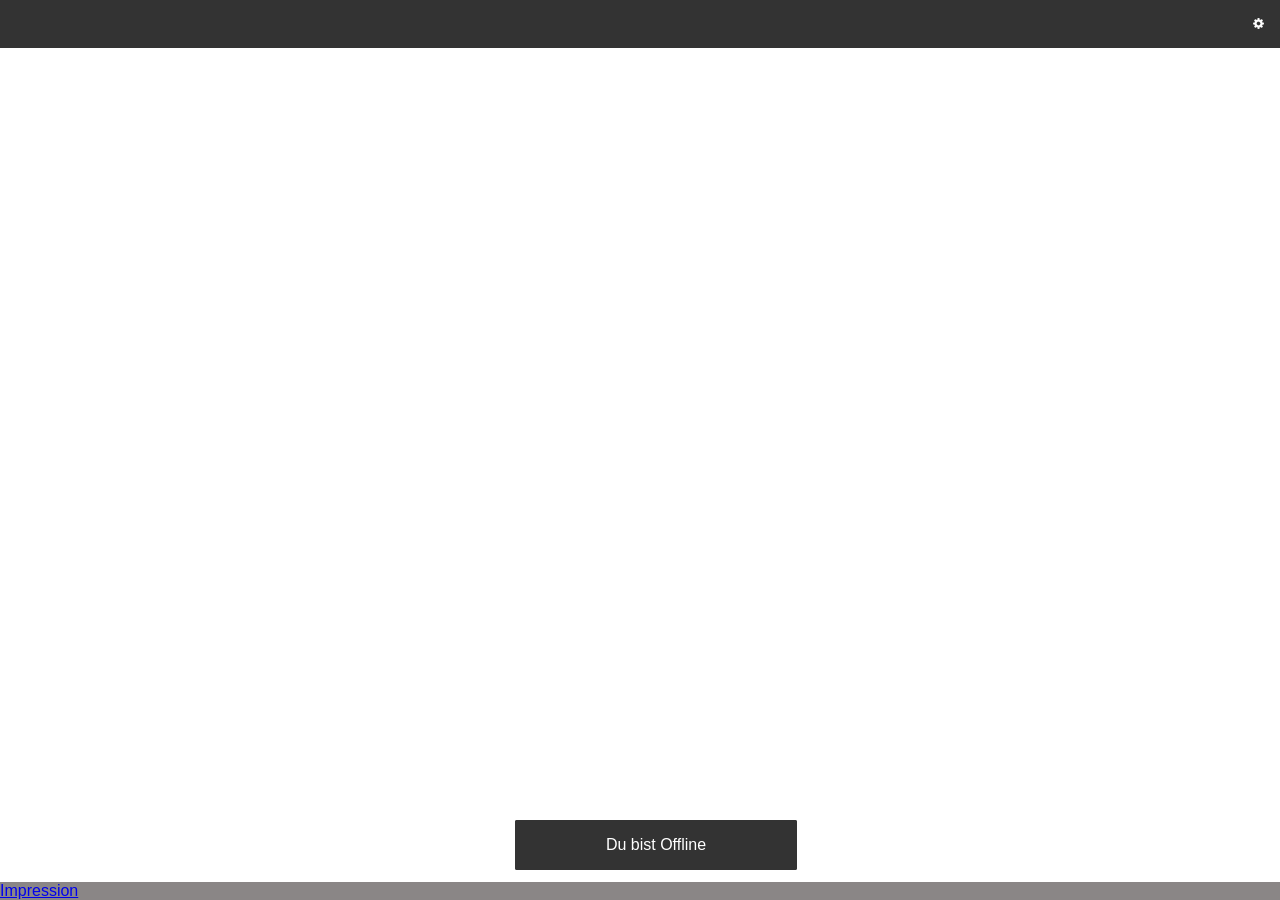
==== client/index.html @ b6ada5b4 "Beauty Code :-) and Added some missing ";"" ====
<!DOCTYPE html>
<html>

<head>
  <meta charset="utf-8">
  <meta name="viewport" content="width=device-width, initial-scale=1">
  <link rel="stylesheet" href="css/menu.css">
  <link rel="stylesheet" href="css/main.css">
  <link rel="stylesheet" href="css/loading.css">
  <link rel="stylesheet" href="css/window.css">
  <meta content="IE=edge" http-equiv="X-UA-Compatible">
  <meta content="width=device-width, initial-scale=1" name="viewport">
  <meta content="Anton K" name="author">
  <meta content="Julius S" name="author">
  <meta content="" name="description">
  <link href="css/vanillaCalendar.css" rel="stylesheet">
  <title>Hausaufgaben Webseite</title>
</head>

<body>

  <nav class="topnav" id="myTopnav">
    <a class="settings" style="float:right" onmouseup="togglesettigs()" href="javascript:void(0)">
      <img src="other/settings.svg" alt="">
    </a>
    <a href="javascript:void(0);" class="icon" onmouseup="mobliebutton()">
      <img src="other/menu.svg" alt="">
    </a>
  </nav>

  <div id="alerts" style="padding-left:0%">


  </div>

  <div class="content" id="content" style="padding-left:1%;margin-top: 1%;">

    <div class="loading">
      <div class="bounce1"></div>
      <div class="bounce2"></div>
      <div class="bounce3"></div>
    </div>
  </div>

  <div class="footer footer2">
    <a href="#Impressium">Impression</a>
  </div>

  <div id="settings" class="modal">

    <form class="modal-content animate" action="javascript:void(0)">
      <div class="imgcontainer">
        <span onmouseup="togglesettigs()" class="close" title="">&times;</span>
      </div>

      <div class="container">
        <h1>Settings</h1>
        <label for="lang"><b>Language</b></label>
        <select name="lang">
          <option value="fr">Francais</option>
          <option value="de">Deutsch</option>
          <option value="en">English</option>
        </select>
      </div>

      <div class="container" style="background-color:#f1f1f1">
        <button type="button" onmouseup="togglesettigs()" class="cancelbtn">Cancel</button>
        <button type="button" onmouseup="savesettings" class="okaybtn" name="Save">Save</button>
      </div>
    </form>
  </div>

  <script src="js/main.js" charset="utf-8"></script>
  <script src="js/alerts.js" charset="utf-8"></script>
  <script src="js/checkonline.js" charset="utf-8"></script>
  <script src="js/menu.js" charset="utf-8"></script>
  <script src="js/settings.js" charset="utf-8"></script>

</body>

</html>
---- client/css/menu.css ----
body {
  margin: 0;
  font-family: Arial, Helvetica, sans-serif;
}

.topnav {
  overflow: hidden;
  background-color: #333;
  position: fixed;
  top: 0;
  width: 100%;
}

.topnav a {
  float: left;
  display: block;
  color: #f2f2f2;
  text-align: center;
  padding: 14px 16px;
  text-decoration: none;
  font-size: 17px;
}

.topnav a:hover {
  background-color: #ddd;
  color: black;
}

.active {
  background-color: #3339ff;
  color: white;
}

.topnav .icon {
  display: none;
}

.mobile {
  display: none;
}

@media screen and (max-width: 600px) {
  .topnav a:not(:first-child) {
    display: none;
  }

  .topnav a.icon {
    float: right;
    display: block;
  }

  .mobile {
    display: inline;
  }
}

@media screen and (max-width: 600px) {
  .topnav.responsive {
    position: relative;
  }

  .topnav.responsive .icon {
    position: absolute;
    right: 0;
    top: 0;
  }

  .topnav.responsive .settings {
    display: none;
    right: 0;
    top: 0;
  }

  .topnav.responsive a {
    float: none;
    display: block;
    text-align: left;
  }
}
---- client/css/main.css ----
/* The snackbar - position it at the bottom and in the middle of the screen */
#snackbar {
    visibility: hidden;
    /* Hidden by default. Visible on click */
    min-width: 250px;
    /* Set a default minimum width */
    margin-left: -125px;
    /* Divide value of min-width by 2 */
    background-color: #333;
    /* Black background color */
    color: #fff;
    /* White text color */
    text-align: center;
    /* Centered text */
    border-radius: 2px;
    /* Rounded borders */
    padding: 16px;
    /* Padding */
    position: fixed;
    /* Sit on top of the screen */
    z-index: 1;
    /* Add a z-index if needed */
    left: 50%;
    /* Center the snackbar */
    bottom: 30px;
    /* 30px from the bottom */
}

/* Show the snackbar when clicking on a button (class added with JavaScript) */
#snackbar.show {
    visibility: visible;
    /* Show the snackbar */
    /* Add animation: Take 0.5 seconds to fade in and out the snackbar.
However, delay the fade out process for 2.5 seconds */
    -webkit-animation: fadein 0.5s, fadeout 0.5s 2.5s;
    animation: fadein 0.5s, fadeout 0.5s 2.5s;
}

/* Animations to fade the snackbar in and out */
@-webkit-keyframes fadein {
    from {
        bottom: 0;
        opacity: 0;
    }

    to {
        bottom: 30px;
        opacity: 1;
    }
}

@keyframes fadein {
    from {
        bottom: 0;
        opacity: 0;
    }

    to {
        bottom: 30px;
        opacity: 1;
    }
}

@-webkit-keyframes fadeout {
    from {
        bottom: 30px;
        opacity: 1;
    }

    to {
        bottom: 0;
        opacity: 0;
    }
}

@keyframes fadeout {
    from {
        bottom: 30px;
        opacity: 1;
    }

    to {
        bottom: 0;
        opacity: 0;
    }
}

.footer {
    position: sticky;
    left: 0;
    bottom: 0;
    width: 100%;
    background-color: #8a8686;
    text-align: left;
}

.footer2 {
    position: fixed;
}
---- client/css/loading.css ----
.loading {
  margin: 100px auto 0;
  width: 70px;
  text-align: center;
}

.loading>div {
  width: 18px;
  height: 18px;
  background-color: #333;
  border-radius: 100%;
  display: inline-block;
  -webkit-animation: sk-bouncedelay 1.4s infinite ease-in-out both;
  animation: sk-bouncedelay 1.4s infinite ease-in-out both;
}

.loading .bounce1 {
  -webkit-animation-delay: -0.32s;
  animation-delay: -0.32s;
}

.loading .bounce2 {
  -webkit-animation-delay: -0.16s;
  animation-delay: -0.16s;
}

@-webkit-keyframes sk-bouncedelay {

  0%,
  80%,
  100% {
    -webkit-transform: scale(0)
  }

  40% {
    -webkit-transform: scale(1.0)
  }
}

@keyframes sk-bouncedelay {

  0%,
  80%,
  100% {
    -webkit-transform: scale(0);
    transform: scale(0);
  }

  40% {
    -webkit-transform: scale(1.0);
    transform: scale(1.0);
  }
}
---- client/css/window.css ----
/* Full-width input fields */
input[type=text],
input[type=password] {
    width: 100%;
    padding: 12px 20px;
    margin: 8px 0;
    display: inline-block;
    border: 1px solid #ccc;
    box-sizing: border-box;
}

/* Set a style for all buttons */
button {
    background-color: #3339ff;
    color: white;
    padding: 14px 20px;
    margin: 8px 0;
    border: none;
    cursor: pointer;
    width: 100%;
}

button:hover {
    opacity: 0.8;
}

/* Extra styles for the cancel and okay button */
.cancelbtn {
    width: auto;
    padding: 10px 18px;
    background-color: #c2160a;
}

.okaybtn {
    width: auto;
    padding: 10px 18px;
    background-color: #196620;
}

/* Center the image and position the close button */
.imgcontainer {
    text-align: center;
    margin: 24px 0 12px 0;
    position: relative;
}

.container {
    padding: 16px;
}

span.psw {
    float: right;
    padding-top: 16px;
}

/* The Modal (background) */
.modal {
    display: none;
    /* Hidden by default */
    position: fixed;
    /* Stay in place */
    z-index: 1;
    /* Sit on top */
    left: 0;
    top: 0;
    width: 100%;
    /* Full width */
    height: 100%;
    /* Full height */
    overflow: auto;
    /* Enable scroll if needed */
    background-color: rgb(0, 0, 0);
    /* Fallback color */
    background-color: rgba(0, 0, 0, 0.4);
    /* Black w/ opacity */
    padding-top: 60px;
}

/* Modal Content/Box */
.modal-content {
    background-color: #fefefe;
    margin: 5% auto 15% auto;
    /* 5% from the top, 15% from the bottom and centered */
    border: 1px solid #888;
    width: 80%;
    /* Could be more or less, depending on screen size */
}

/* The Close Button (x) */
.close {
    position: absolute;
    right: 25px;
    top: 0;
    color: #000;
    font-size: 35px;
    font-weight: bold;
}

.close:hover,
.close:focus {
    color: red;
    cursor: pointer;
}

/* Add Zoom Animation */
.animate {
    -webkit-animation: animatezoom 0.6s;
    animation: animatezoom 0.6s
}

@-webkit-keyframes animatezoom {
    from {
        -webkit-transform: scale(0)
    }

    to {
        -webkit-transform: scale(1)
    }
}

@keyframes animatezoom {
    from {
        transform: scale(0)
    }

    to {
        transform: scale(1)
    }
}

/* Change styles for span and cancel button on extra small screens */
@media screen and (max-width: 300px) {
    span.psw {
        display: block;
        float: none;
    }

    .cancelbtn {
        width: 100%;
    }

    .okaybtn {
        width: 100%;
    }
}
---- client/css/vanillaCalendar.css ----
:root {
  --vcal-bg-color: #fff;
  --vcal-border-radius: 0;
  --vcal-border-color: #e7e9ed;
  --vcal-today-bg-color: #10989E;
  --vcal-today-color: #fff;
  --vcal-selected-bg-color: #E7E9ED;
  --vcal-selected-color: #333;
}

#v-cal *,
#v-cal *:before,
#v-cal *:after {
  box-sizing: border-box;
}

#v-cal {
  background-color: var(--vcal-bg-color);
  border-radius: var(--vcal-border-radius);
  border: solid 1px var(--vcal-border-color);
  box-shadow: 0 4px 22px 0 rgba(0, 0, 0, 0.05);
  margin: 0 auto;
  overflow: hidden;
  width: 100%;
}

#v-cal .vcal-btn {
  -moz-user-select: none;
  -ms-user-select: none;
  -webkit-appearance: button;
  background: none;
  border: 0;
  color: inherit;
  cursor: pointer;
  font: inherit;
  line-height: normal;
  min-width: 27px;
  outline: none;
  overflow: visible;
  padding: 0;
  text-align: center;

  &:active {
    border-radius: var(--vcal-border-radius);
    box-shadow: 0 0 0 2px rgba(var(--vcal-today-bg-color), 0.1)
  }
}

#v-cal .vcal-header {
  align-items: center;
  display: flex;
  padding: 1.2rem 1.4rem;
}

#v-cal .vcal-header svg {
  fill: var(--vcal-today-bg-color);
}

#v-cal .vcal-header__label {
  font-weight: bold;
  text-align: center;
  width: 100%;
}

#v-cal .vcal-week {
  background-color: var(--vcal-selected-bg-color);
  display: flex;
  flex-wrap: wrap;
}

#v-cal .vcal-week span {
  flex-direction: column;
  flex: 0 0 14.28%;
  font-size: 1.2rem;
  font-weight: bold;
  max-width: 14.28%;
  padding: 1.2rem 1.4rem;
  text-align: center;
  text-transform: uppercase;
}

#v-cal .vcal-body {
  background-color: rgba(var(--vcal-selected-bg-color), 0.3);
  display: flex;
  flex-wrap: wrap;
}

#v-cal .vcal-date {
  align-items: center;
  background-color: #fff;
  border-radius: var(--vcal-border-radius);
  display: flex;
  flex-direction: column;
  flex: 0 0 14.28%;
  max-width: 14.28%;
  padding: 1.2rem 0;
}

#v-cal .vcal-date--active {
  cursor: pointer;
}

#v-cal .vcal-date--today {
  background-color: var(--vcal-today-bg-color);
  color: var(--vcal-today-color);
}

#v-cal .vcal-date--selected {
  background-color: var(--vcal-selected-bg-color);
  color: var(--vcal-selected-color);
}

#v-cal .vcal-date--disabled {
  border-radius: 0;
  cursor: not-allowed;
  opacity: 0.5;
}
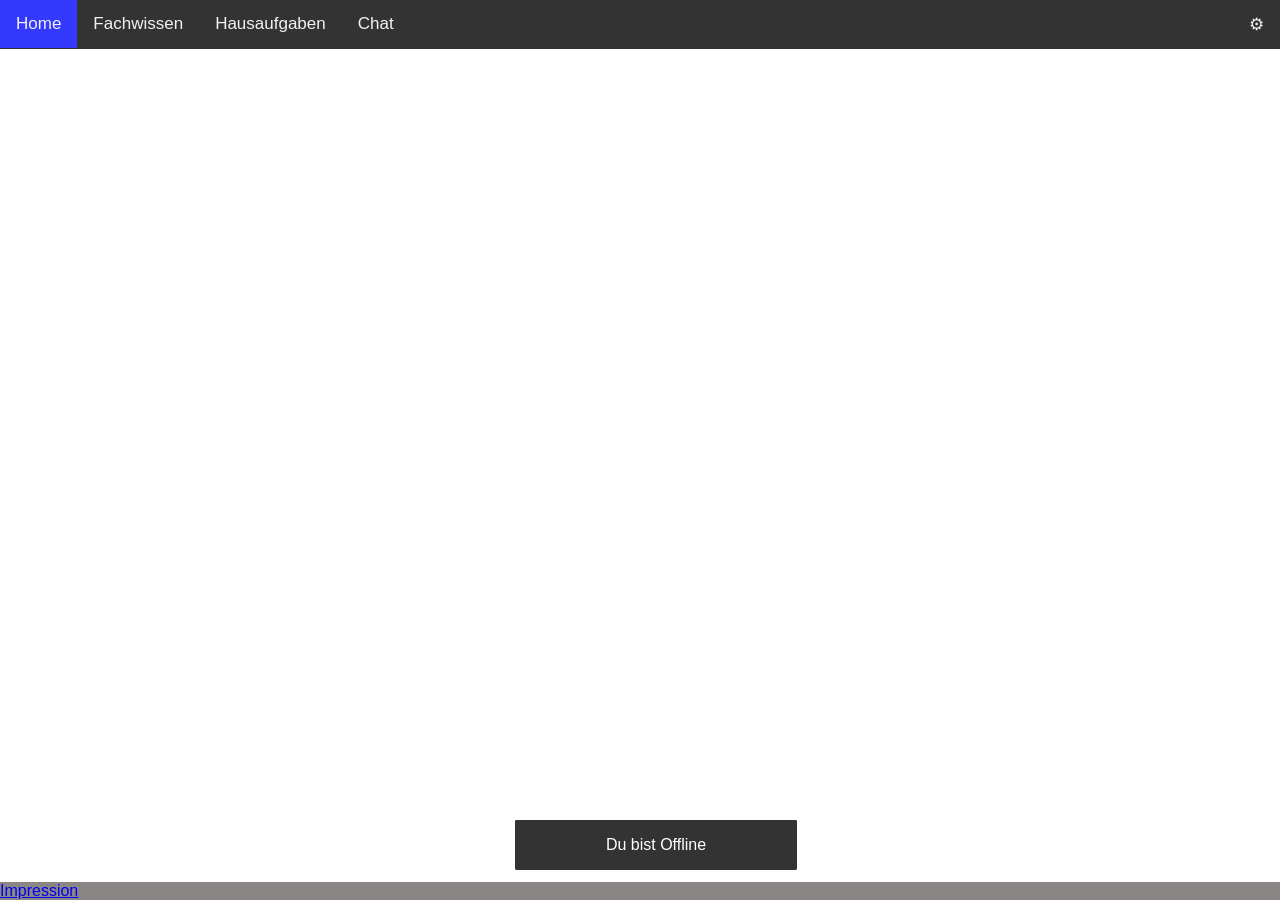
==== commit a8fcafeb: "No more Icon Path" ====
--- a/client/index.html
+++ b/client/index.html
@@ -20,12 +20,21 @@
 <body>
 
   <nav class="topnav" id="myTopnav">
-    <a class="settings" style="float:right" onmouseup="togglesettigs()" href="javascript:void(0)">
-      <img src="other/settings.svg" alt="">
-    </a>
-    <a href="javascript:void(0);" class="icon" onmouseup="mobliebutton()">
-      <img src="other/menu.svg" alt="">
-    </a>
+    <span id="left">
+      
+    </span>
+
+    <span id="right"> 
+      <a class="settings" style="float:right" onmouseup="togglesettigs()" href="javascript:void(0)">
+        ⚙
+      </a>
+      <a href="javascript:void(0)" class="icon" onmouseup="mobliebutton(this)">
+        <div class="bar1"></div>
+        <div class="bar2"></div>
+        <div class="bar3"></div>
+      </a>
+    </span>
+
   </nav>
 
   <div id="alerts" style="padding-left:0%">
@@ -34,7 +43,6 @@
   </div>
 
   <div class="content" id="content" style="padding-left:1%;margin-top: 1%;">
-
     <div class="loading">
       <div class="bounce1"></div>
       <div class="bounce2"></div>
@@ -56,7 +64,7 @@
       <div class="container">
         <h1>Settings</h1>
         <label for="lang"><b>Language</b></label>
-        <select name="lang">
+        <select id="slang" name="lang">
           <option value="fr">Francais</option>
           <option value="de">Deutsch</option>
           <option value="en">English</option>
@@ -65,7 +73,7 @@
 
       <div class="container" style="background-color:#f1f1f1">
         <button type="button" onmouseup="togglesettigs()" class="cancelbtn">Cancel</button>
-        <button type="button" onmouseup="savesettings" class="okaybtn" name="Save">Save</button>
+        <button type="button" onmouseup="savesettings()" class="okaybtn" name="Save">Save</button>
       </div>
     </form>
   </div>
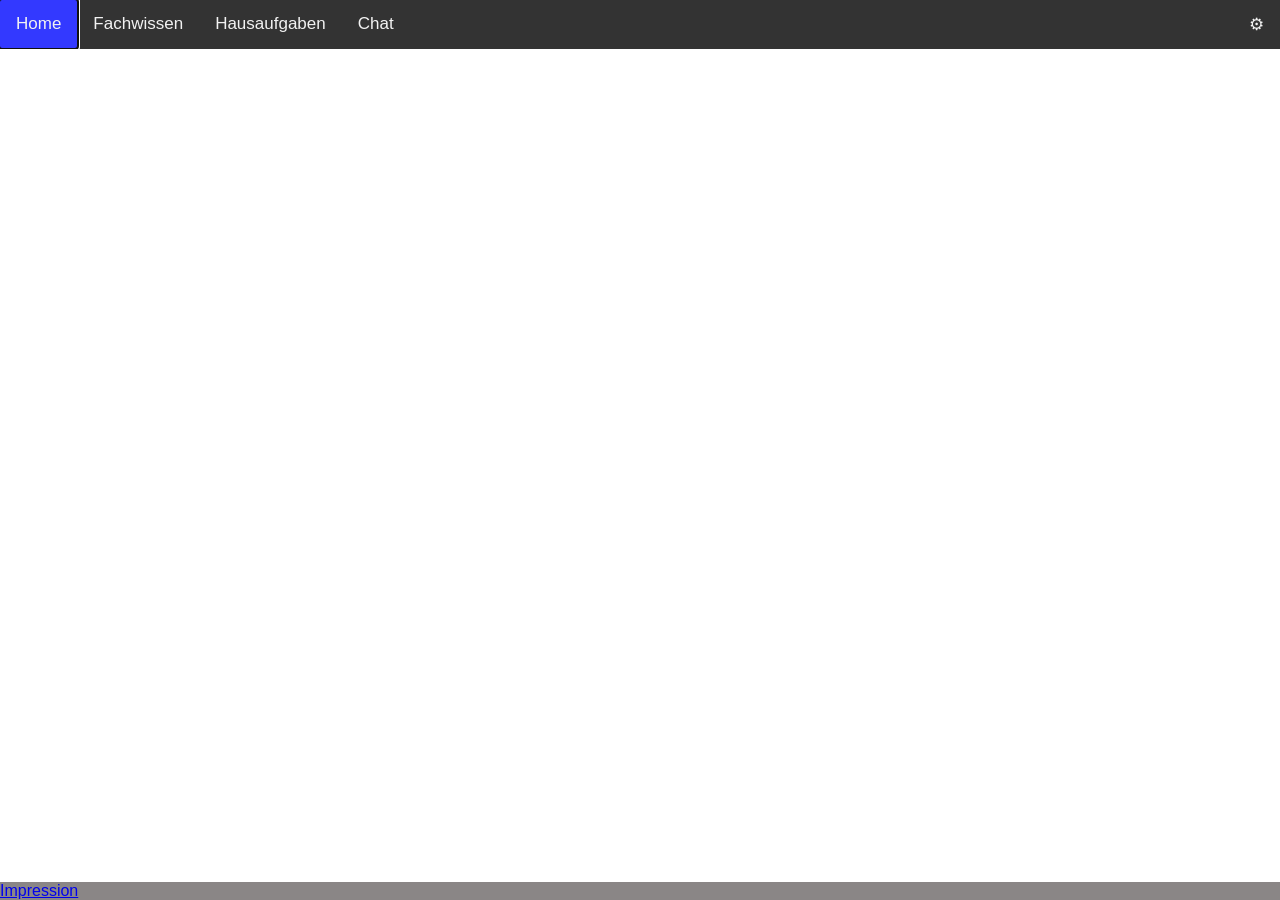
==== commit f6dec324: "Moved Js" ====
--- a/client/index.html
+++ b/client/index.html
@@ -80,6 +80,7 @@
 
   <script src="js/main.js" charset="utf-8"></script>
   <script src="js/alerts.js" charset="utf-8"></script>
+  <script src="js/socket.js" charset="utf-8"></script>
   <script src="js/checkonline.js" charset="utf-8"></script>
   <script src="js/menu.js" charset="utf-8"></script>
   <script src="js/settings.js" charset="utf-8"></script>
--- a/client/css/menu.css
+++ b/client/css/menu.css
@@ -76,4 +76,31 @@
     display: block;
     text-align: left;
   }
+}
+
+
+.bar1, .bar2, .bar3 {
+  width: 20px;
+  height: 3px;
+  background-color: rgb(255, 255, 255);
+  margin: 3px 0;
+  transition: 0.4s;
+}
+
+.change .bar1 {
+  width: 35px;
+  -webkit-transform: rotate(-45deg) translate(-9px, 6px);
+  transform: rotate(-45deg) translate(-9px, 6px);
+}
+
+.change .bar2 {opacity: 0;}
+
+.change .bar3 {
+  width: 35px;
+  -webkit-transform: rotate(45deg) translate(-8px, -8px);
+  transform: rotate(45deg) translate(-8px, -8px);
+}
+.settings {
+  font-size: 110%;
+  color: rgb(255, 255, 255);
 }
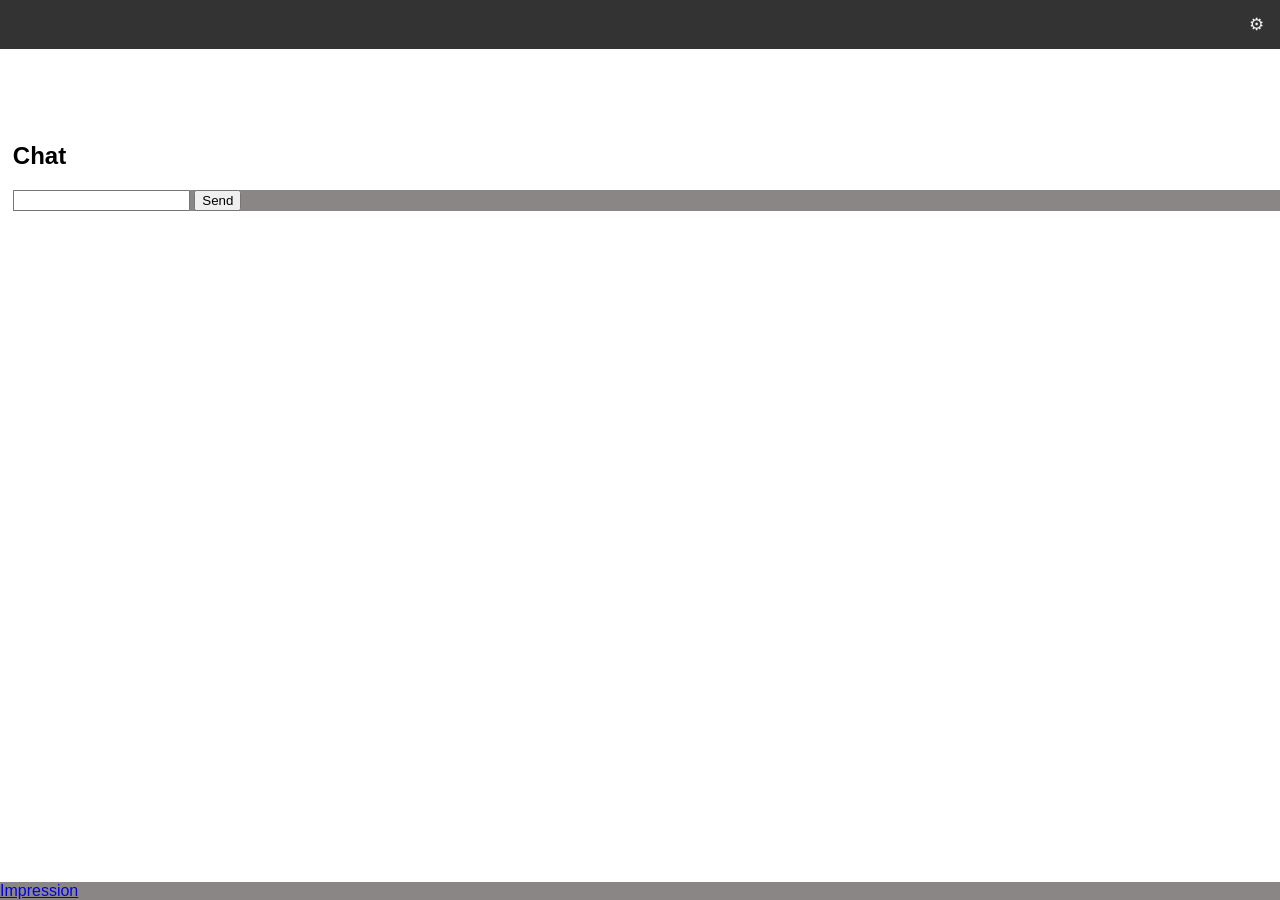
==== commit fdbf5626: "Moved Chat" ====
--- a/client/index.html
+++ b/client/index.html
@@ -3,17 +3,19 @@
 
 <head>
   <meta charset="utf-8">
+  <link rel="manifest" href="/manifest.json">
+
   <meta name="viewport" content="width=device-width, initial-scale=1">
   <link rel="stylesheet" href="css/menu.css">
   <link rel="stylesheet" href="css/main.css">
   <link rel="stylesheet" href="css/loading.css">
   <link rel="stylesheet" href="css/window.css">
+  <link rel="shortcut icon" type="image/x-icon" href="favicon.ico">
   <meta content="IE=edge" http-equiv="X-UA-Compatible">
   <meta content="width=device-width, initial-scale=1" name="viewport">
   <meta content="Anton K" name="author">
   <meta content="Julius S" name="author">
   <meta content="" name="description">
-  <link href="css/vanillaCalendar.css" rel="stylesheet">
   <title>Hausaufgaben Webseite</title>
 </head>
 
@@ -48,6 +50,17 @@
       <div class="bounce2"></div>
       <div class="bounce3"></div>
     </div>
+    <h2>Chat</h2>
+    <div id="chatcontent" class="chatcontent">
+    </div>
+    <form class="footer" id="chatsend">
+      <input id="input" required></input>
+      <input type="submit" value="Send"></input>
+    </form>
+    <div id="alerts" style="padding-left:0%">
+  
+  
+    </div>
   </div>
 
   <div class="footer footer2">
@@ -81,7 +94,6 @@
   <script src="js/main.js" charset="utf-8"></script>
   <script src="js/alerts.js" charset="utf-8"></script>
   <script src="js/socket.js" charset="utf-8"></script>
-  <script src="js/checkonline.js" charset="utf-8"></script>
   <script src="js/menu.js" charset="utf-8"></script>
   <script src="js/settings.js" charset="utf-8"></script>
 
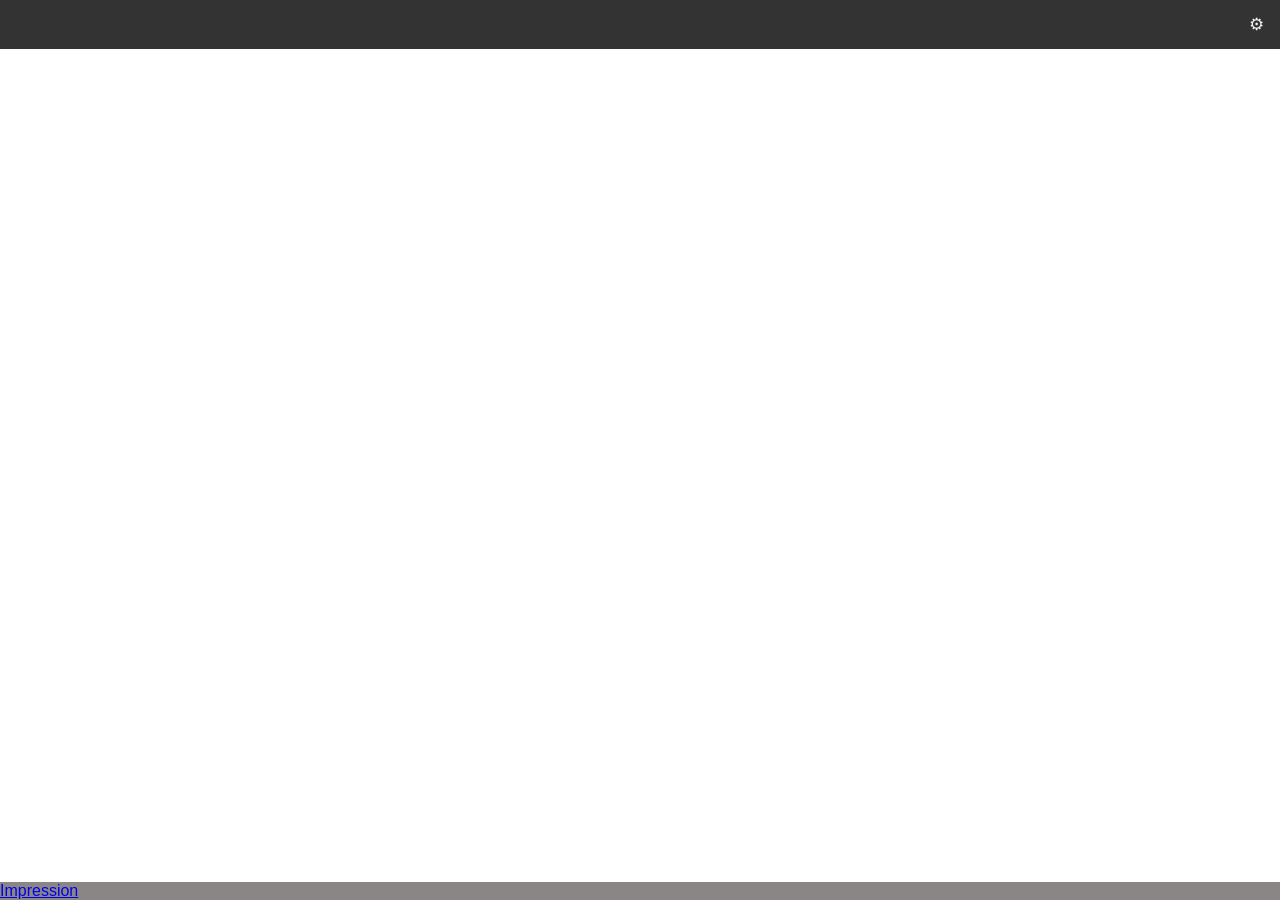
==== commit 1b5e7937: "Cleaned" ====
--- a/client/index.html
+++ b/client/index.html
@@ -50,17 +50,6 @@
       <div class="bounce2"></div>
       <div class="bounce3"></div>
     </div>
-    <h2>Chat</h2>
-    <div id="chatcontent" class="chatcontent">
-    </div>
-    <form class="footer" id="chatsend">
-      <input id="input" required></input>
-      <input type="submit" value="Send"></input>
-    </form>
-    <div id="alerts" style="padding-left:0%">
-  
-  
-    </div>
   </div>
 
   <div class="footer footer2">
--- a/client/css/menu.css
+++ b/client/css/menu.css
@@ -27,7 +27,7 @@
 }
 
 .active {
-  background-color: #3339ff;
+  background-color: #0d78d3;
   color: white;
 }
 
